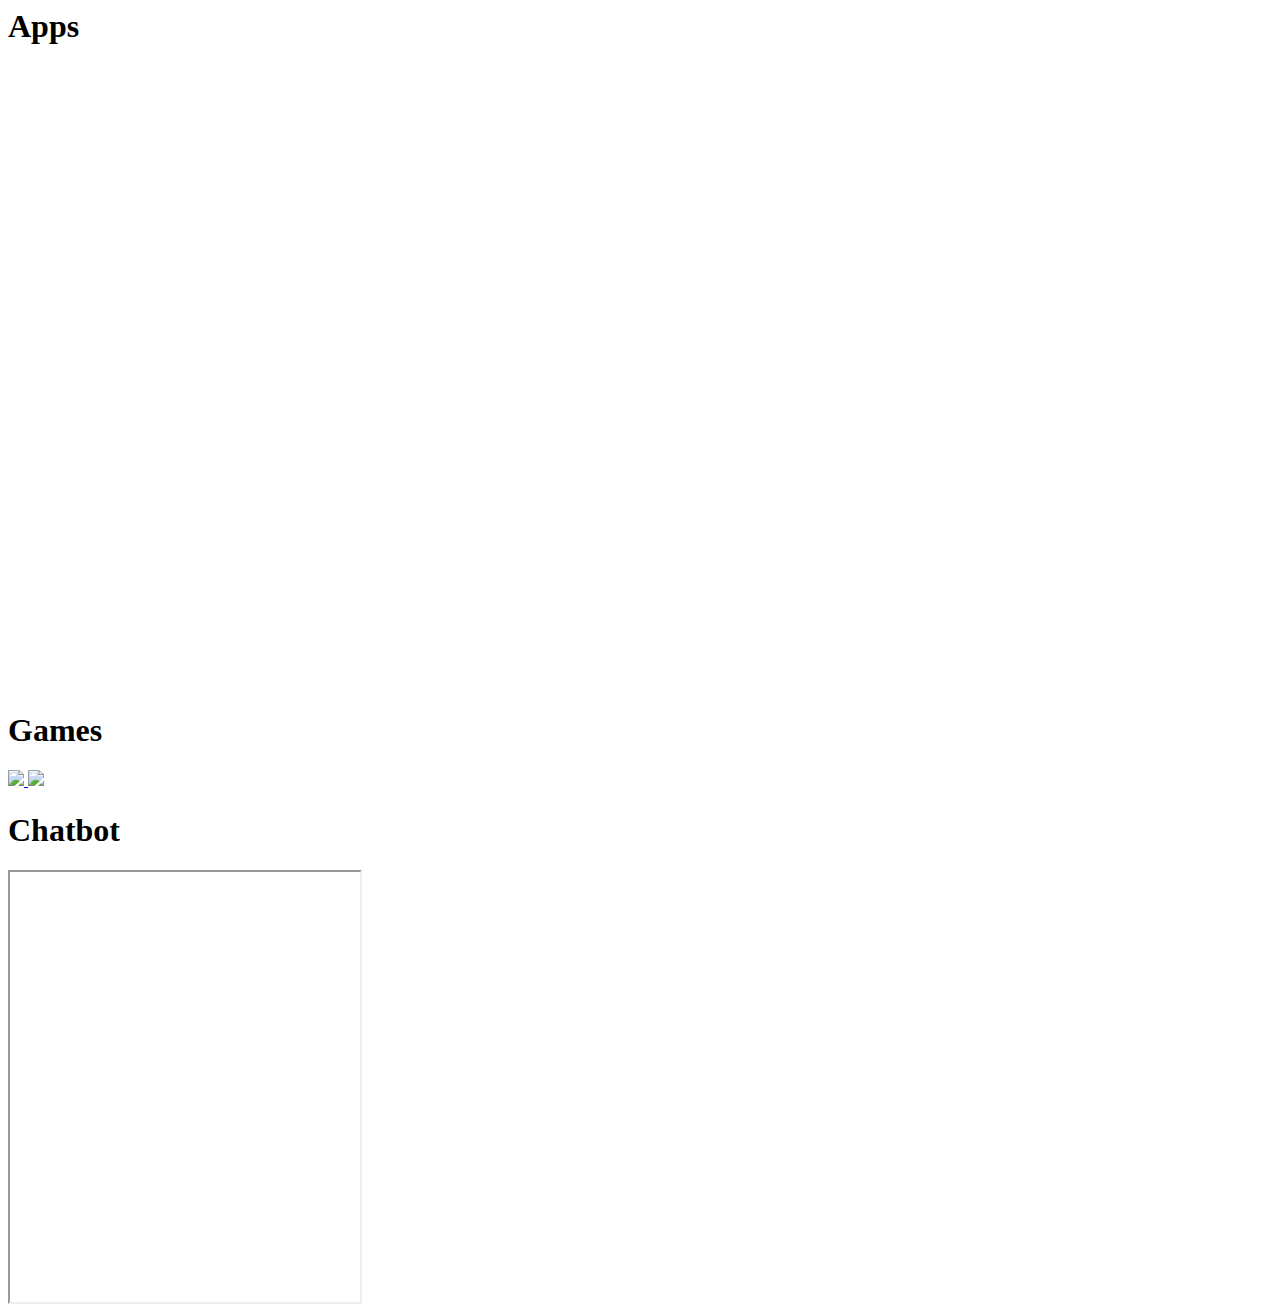
==== index.html @ da8c8dd0 "Add files via upload" ====
<html lang="en">

<head>
    <meta http-equiv="Content-Type" content="text/html; charset=UTF-8">
    <meta name="viewport" content="width=device-width, initial-scale=1.0">
    <title> My Achievements </title>
    <link href="style.css" rel="stylesheet" type="text/css" />
    <script src="main.js"></script>


</head>

<body>

    <section id="app">
        <h1>Apps</h1>
        <div class="line"></div>
        <iframe width="352" height="620" style="border: 0px;" src="https://studio.code.org/projects/applab/heXPlwKA93GBj8a9LEUZxynh6P2phkRF8EdYxbkDVho/embed"></iframe>
        <iframe width="352" height="620" style="border: 0px;" src="https://studio.code.org/projects/applab/Blk7Z0n9qNp4_U1PktnbqP7fKysPab9q4cjNJ7Ytf0A/embed"></iframe>





    </section>

    <section id="game">
        <h1>Games</h1>
        <div class="line"></div>
        <a href="https://studio.code.org/projects/playlab/vaRjIIlwGJTEKM8F851kp1B3djk_3mkZpYlPNJs3ZYc" target="_blank">
            <img src="thumbnail.png">
        </a>
        <a href="https://studio.code.org/projects/playlab/0g2w1pE8rNjH_o2IMVctFd05dtgDZuX0ZNdRwI9saWE" target="_blank">
            <img src="thumbnail (1).png"></a>
    </section>
    <section id="chatbot">
        <h1>Chatbot</h1>
        <div class="line"></div>
        <iframe allow="microphone;" width="350" height="430" src="https://console.dialogflow.com/api-client/demo/embedded/1519ba4f-f754-4818-b15f-51811c1724aa">
        </iframe>
    </section>

</body>

</html>
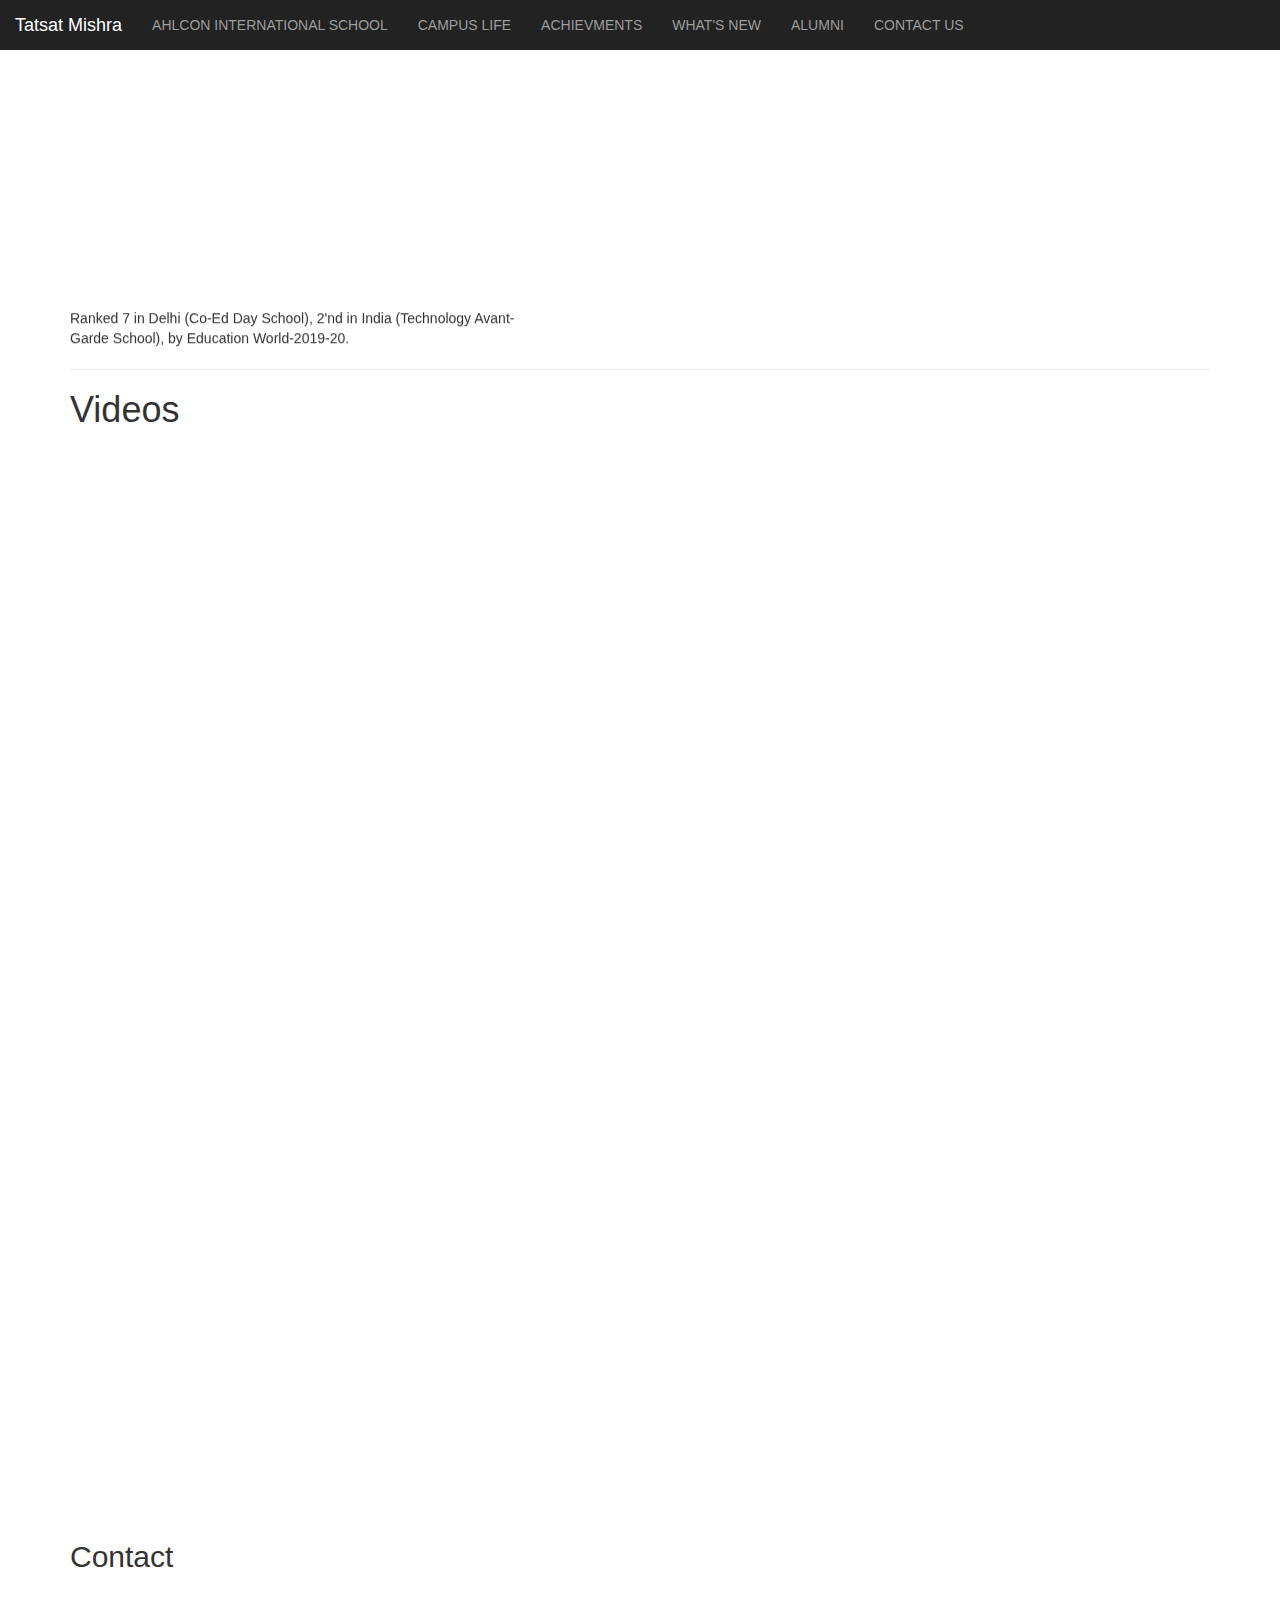
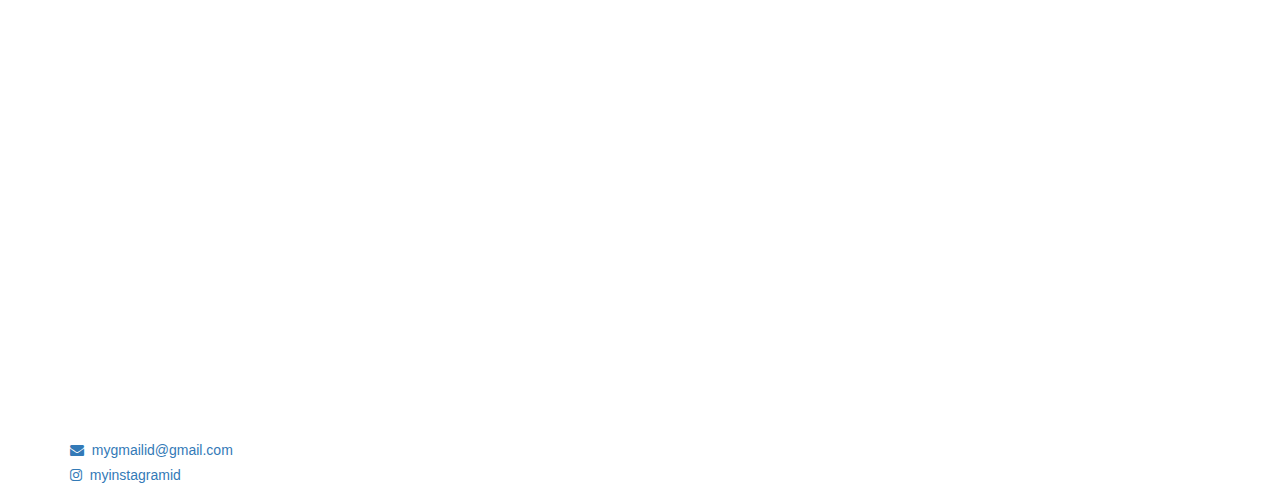
==== commit f0c71904: "Add files via upload" ====
--- a/index.html
+++ b/index.html
@@ -1,45 +1,89 @@
-<html lang="en">
+<html>
 
 <head>
-    <meta http-equiv="Content-Type" content="text/html; charset=UTF-8">
-    <meta name="viewport" content="width=device-width, initial-scale=1.0">
-    <title> My Achievements </title>
-    <link href="style.css" rel="stylesheet" type="text/css" />
-    <script src="main.js"></script>
+    <title>School Website</title>
+    <meta name="viewport" content="width=device-width, initial-scale=1">
 
+    <link rel="stylesheet" href="https://maxcdn.bootstrapcdn.com/bootstrap/3.4.0/css/bootstrap.min.css">
+
+    <script src="https://ajax.googleapis.com/ajax/libs/jquery/3.4.1/jquery.min.js"></script>
+
+    <script src="https://maxcdn.bootstrapcdn.com/bootstrap/3.4.0/js/bootstrap.min.js"></script>
+
+    <link rel="stylesheet" href="https://cdnjs.cloudflare.com/ajax/libs/font-awesome/4.7.0/css/font-awesome.min.css">
+
+    <link rel="stylesheet" href="style.css">
 
 </head>
 
 <body>
 
-    <section id="app">
-        <h1>Apps</h1>
-        <div class="line"></div>
-        <iframe width="352" height="620" style="border: 0px;" src="https://studio.code.org/projects/applab/heXPlwKA93GBj8a9LEUZxynh6P2phkRF8EdYxbkDVho/embed"></iframe>
-        <iframe width="352" height="620" style="border: 0px;" src="https://studio.code.org/projects/applab/Blk7Z0n9qNp4_U1PktnbqP7fKysPab9q4cjNJ7Ytf0A/embed"></iframe>
+    <nav class="navbar-inverse" style="position:sticky;top:0;z-index:99999">
+
+        <div class="navbar-header">
+            <button type="button" class="navbar-toggle" data-toggle="collapse" data-target="#myNavbar">
+                <span class="icon-bar"></span>
+                <span class="icon-bar"></span>
+                <span class="icon-bar"></span>
+            </button>
+            <a class="navbar-brand" href="#">Tatsat Mishra</a>
+        </div>
+
+        <div class="collapse navbar-collapse" id="myNavbar">
+            <ul class="nav navbar-nav">
+                <li><a href="#ahlconinternationalschool">AHLCON INTERNATIONAL SCHOOL</a></li>
+                <li><a href="#campuslife">CAMPUS LIFE</a></li>
+                <li><a href="#achievments">ACHIEVMENTS</a></li>
+                <li><a href="#whatsnew">WHAT'S NEW</a></li>
+                <li><a href="#alumni">ALUMNI</a></li>
+                <li><a href="#contactus">CONTACT US</a></li>
+
+            </ul>
+        </div>
+
+    </nav>
+
+    <div class="container">
+        <div class="page-header" id="headlines">
+            <marquee width="40%" direction="up" height="30%">Ranked 7 in Delhi (Co-Ed Day School), 2'nd in India (Technology Avant-Garde School), by Education World-2019-20.</marquee>
+        </div>
+        <section id="videos">
+            <h1>Videos</h1>
+            <div class="line"></div>
+            <iframe width="640" height="360" src="https://www.youtube.com/embed/tUxajYjJgsc" title="YouTube video player" frameborder="0" allow="accelerometer; autoplay; clipboard-write; encrypted-media; gyroscope; picture-in-picture" allowfullscreen></iframe>
+            <iframe width="640" height="360" src="https://www.youtube.com/embed/gHz8fwz0WnA" title="YouTube video player" frameborder="0" allow="accelerometer; autoplay; clipboard-write; encrypted-media; gyroscope; picture-in-picture" allowfullscreen></iframe>
+
+            <iframe width="640" height="360" src="https://www.youtube.com/embed/oXlHgd63WFE" title="YouTube video player" frameborder="0" allow="accelerometer; autoplay; clipboard-write; encrypted-media; gyroscope; picture-in-picture" allowfullscreen></iframe>
+        </section>
 
 
 
 
 
-    </section>
 
-    <section id="game">
-        <h1>Games</h1>
-        <div class="line"></div>
-        <a href="https://studio.code.org/projects/playlab/vaRjIIlwGJTEKM8F851kp1B3djk_3mkZpYlPNJs3ZYc" target="_blank">
-            <img src="thumbnail.png">
-        </a>
-        <a href="https://studio.code.org/projects/playlab/0g2w1pE8rNjH_o2IMVctFd05dtgDZuX0ZNdRwI9saWE" target="_blank">
-            <img src="thumbnail (1).png"></a>
-    </section>
-    <section id="chatbot">
-        <h1>Chatbot</h1>
-        <div class="line"></div>
-        <iframe allow="microphone;" width="350" height="430" src="https://console.dialogflow.com/api-client/demo/embedded/1519ba4f-f754-4818-b15f-51811c1724aa">
-        </iframe>
-    </section>
 
-</body>
+
+
+
+        <section id="contact">
+            <h2>Contact</h2>
+            <iframe src="https://www.google.com/maps/embed?pb=!1m14!1m8!1m3!1d15078.353856082635!2d72.8906491!3d19.1257017!3m2!1i1024!2i768!4f13.1!3m3!1m2!1s0x0%3A0xacf72f56793d190a!2sWHITEHAT%20EDUCATION%20TECHNOLOGY%20PVT%20LTD!5e0!3m2!1sen!2sin!4v1573468987088!5m2!1sen!2sin" height="450" frameborder="0" allowfullscreen=""></iframe>
+
+
+            <div class="contact_1">
+
+                <a href="mailto:my@gmail.com?Subject=Hi">
+                    <h5><i class="fa fa-envelope"></i>&nbsp;&nbsp;mygmailid@gmail.com</h5>
+                </a>
+
+                <a href="#">
+                    <h5><i class="fa fa-instagram"></i>&nbsp;&nbsp;myinstagramid</h5>
+                </a>
+            </div>
+        </section>
+
+
+    </div>
+    </body>
 
 </html>
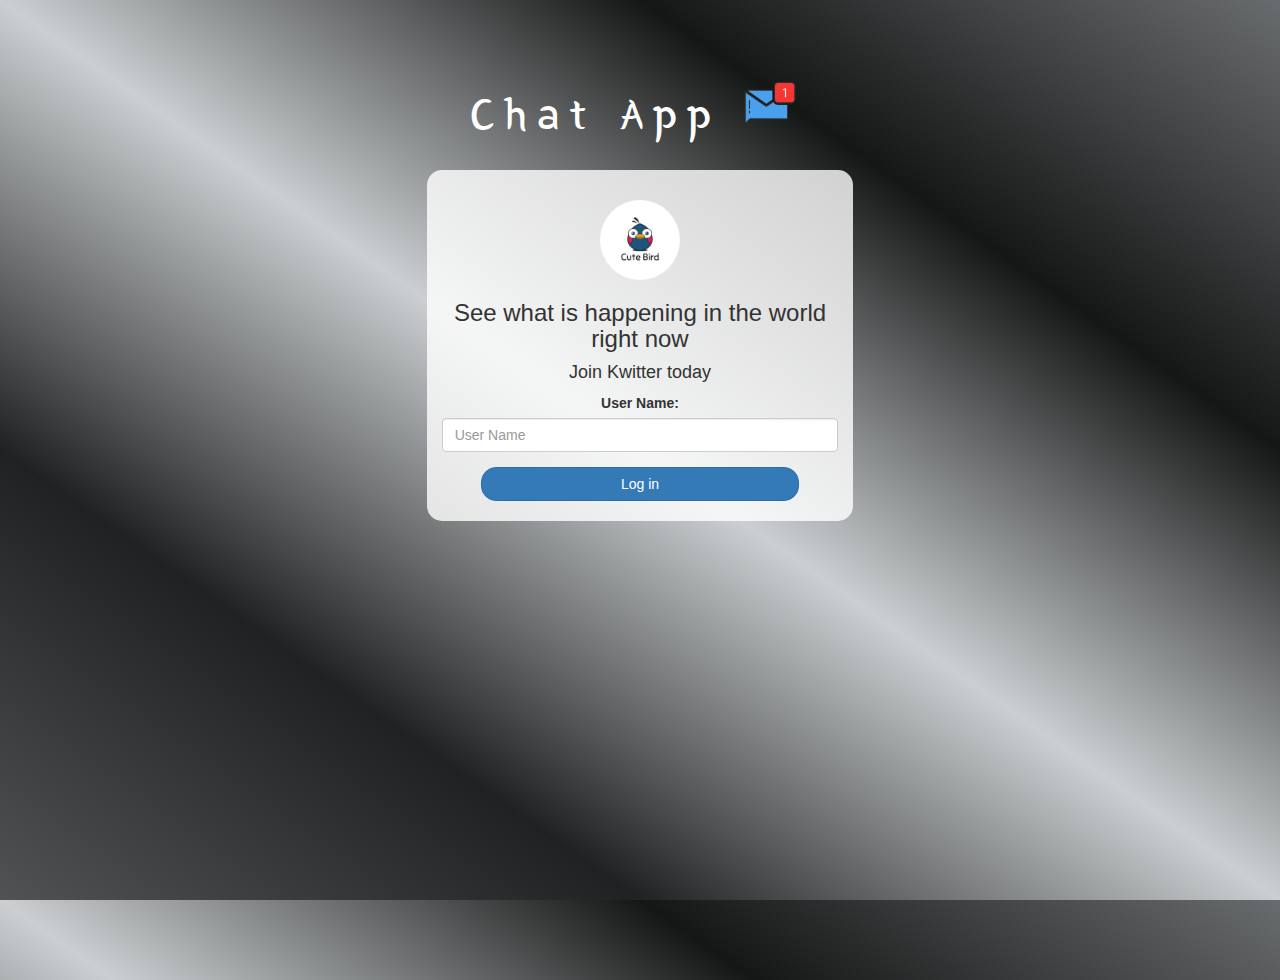
==== commit a55def22: "Add files via upload" ====
--- a/index.html
+++ b/index.html
@@ -1,89 +1,38 @@
+<!DOCTYPE html>
 <html>
 
 <head>
-    <title>School Website</title>
-    <meta name="viewport" content="width=device-width, initial-scale=1">
+	<title>Kwitter</title>
+	<link href="https://fonts.googleapis.com/css?family=Yeon+Sung&display=swap" rel="stylesheet">
+	<meta name="viewport" content="width=device-width, initial-scale=1">
 
-    <link rel="stylesheet" href="https://maxcdn.bootstrapcdn.com/bootstrap/3.4.0/css/bootstrap.min.css">
+	<link rel="stylesheet" href="https://maxcdn.bootstrapcdn.com/bootstrap/3.4.0/css/bootstrap.min.css">
+	<script src="https://ajax.googleapis.com/ajax/libs/jquery/3.4.1/jquery.min.js"></script>
+	<script src="https://maxcdn.bootstrapcdn.com/bootstrap/3.4.0/js/bootstrap.min.js"></script>
 
-    <script src="https://ajax.googleapis.com/ajax/libs/jquery/3.4.1/jquery.min.js"></script>
-
-    <script src="https://maxcdn.bootstrapcdn.com/bootstrap/3.4.0/js/bootstrap.min.js"></script>
-
-    <link rel="stylesheet" href="https://cdnjs.cloudflare.com/ajax/libs/font-awesome/4.7.0/css/font-awesome.min.css">
-
-    <link rel="stylesheet" href="style.css">
-
+	<link rel="stylesheet" type="text/css" href="style.css">
+	<script src="kwitter.js"></script>
 </head>
 
 <body>
+	<center>
+		<h1 class="header">
+			Chat App <sup>
+				<img src="m2.png">
+			</sup>
+		</h1>
+		<div class="col-lg-4 col-md-6 col-sm-6 col-xs-11 login_div">
+			<img src="logo.png" class="logo">
+			<h3>See what is happening in the world right now</h3>
+			<h4>Join Kwitter today</h4>
+			<div class="form-group">
+				<label>User Name:</label>
+				<input type="text" id="user_name" class="form-control" placeholder="User Name">
+			</div>
+			<button id="login_button" class="btn btn-primary" onclick="addUser()">Log in</button>
+			<br><br>
+		</div>
+	</center>
+</body>
 
-    <nav class="navbar-inverse" style="position:sticky;top:0;z-index:99999">
-
-        <div class="navbar-header">
-            <button type="button" class="navbar-toggle" data-toggle="collapse" data-target="#myNavbar">
-                <span class="icon-bar"></span>
-                <span class="icon-bar"></span>
-                <span class="icon-bar"></span>
-            </button>
-            <a class="navbar-brand" href="#">Tatsat Mishra</a>
-        </div>
-
-        <div class="collapse navbar-collapse" id="myNavbar">
-            <ul class="nav navbar-nav">
-                <li><a href="#ahlconinternationalschool">AHLCON INTERNATIONAL SCHOOL</a></li>
-                <li><a href="#campuslife">CAMPUS LIFE</a></li>
-                <li><a href="#achievments">ACHIEVMENTS</a></li>
-                <li><a href="#whatsnew">WHAT'S NEW</a></li>
-                <li><a href="#alumni">ALUMNI</a></li>
-                <li><a href="#contactus">CONTACT US</a></li>
-
-            </ul>
-        </div>
-
-    </nav>
-
-    <div class="container">
-        <div class="page-header" id="headlines">
-            <marquee width="40%" direction="up" height="30%">Ranked 7 in Delhi (Co-Ed Day School), 2'nd in India (Technology Avant-Garde School), by Education World-2019-20.</marquee>
-        </div>
-        <section id="videos">
-            <h1>Videos</h1>
-            <div class="line"></div>
-            <iframe width="640" height="360" src="https://www.youtube.com/embed/tUxajYjJgsc" title="YouTube video player" frameborder="0" allow="accelerometer; autoplay; clipboard-write; encrypted-media; gyroscope; picture-in-picture" allowfullscreen></iframe>
-            <iframe width="640" height="360" src="https://www.youtube.com/embed/gHz8fwz0WnA" title="YouTube video player" frameborder="0" allow="accelerometer; autoplay; clipboard-write; encrypted-media; gyroscope; picture-in-picture" allowfullscreen></iframe>
-
-            <iframe width="640" height="360" src="https://www.youtube.com/embed/oXlHgd63WFE" title="YouTube video player" frameborder="0" allow="accelerometer; autoplay; clipboard-write; encrypted-media; gyroscope; picture-in-picture" allowfullscreen></iframe>
-        </section>
-
-
-
-
-
-
-
-
-
-
-        <section id="contact">
-            <h2>Contact</h2>
-            <iframe src="https://www.google.com/maps/embed?pb=!1m14!1m8!1m3!1d15078.353856082635!2d72.8906491!3d19.1257017!3m2!1i1024!2i768!4f13.1!3m3!1m2!1s0x0%3A0xacf72f56793d190a!2sWHITEHAT%20EDUCATION%20TECHNOLOGY%20PVT%20LTD!5e0!3m2!1sen!2sin!4v1573468987088!5m2!1sen!2sin" height="450" frameborder="0" allowfullscreen=""></iframe>
-
-
-            <div class="contact_1">
-
-                <a href="mailto:my@gmail.com?Subject=Hi">
-                    <h5><i class="fa fa-envelope"></i>&nbsp;&nbsp;mygmailid@gmail.com</h5>
-                </a>
-
-                <a href="#">
-                    <h5><i class="fa fa-instagram"></i>&nbsp;&nbsp;myinstagramid</h5>
-                </a>
-            </div>
-        </section>
-
-
-    </div>
-    </body>
-
-</html>
+</html>--- a/style.css
+++ b/style.css
@@ -0,0 +1,94 @@
+html, body
+{
+  height: 100%;
+  margin: 0;
+}
+
+body
+{
+	background-image: linear-gradient(to right top, #505253, #202122, #cbcfd1, #151616, #696c6e);
+}
+
+.header
+{
+	color: white;font-family: 'Yeon Sung';font-size: 45px;letter-spacing: 10px;margin-top: 80px;
+}
+.header img
+{
+	width: 80px;margin-left: -15px;
+}
+
+.login_div
+{
+	background: rgba(255,255,255,0.8);float: none;border-radius: 15px;
+}
+
+.logo
+{
+	width: 80px;margin-top: 30px;border-radius: 40px;
+}
+
+#login_button
+{
+	width: 80%;border-radius: 15px;
+}
+
+.room_name
+{
+	cursor: pointer;
+	font-size: 20px;
+}
+
+
+#logout
+{
+	font-size: 20px; float: right;
+}
+
+
+#output
+{
+	padding: 10px; width:80%;background: rgba(255,255,255,0.8);border-radius: 15px;
+}
+
+.input_div_room_page
+{
+	width: 80%;
+}
+
+.input_div label
+{
+	color: white;font-size: 20px;
+}
+
+
+.input_div_message_page
+{
+	position: fixed;bottom: 0px;width: 100%;background: rgba(255,255,255,0.8);
+}
+.input_div_message_page label
+{
+	color: black;
+}
+.input_div_message_page #msg
+{
+	width: 80%;
+}
+.input_div_message_page button
+{
+	margin-top: 15px;
+	width: 50%; 
+}
+.color_white
+{
+	color: white
+}
+
+.user_tick
+{
+	width:20px;
+}
+.message_h4
+{
+	padding-left:5px;color:grey;
+}